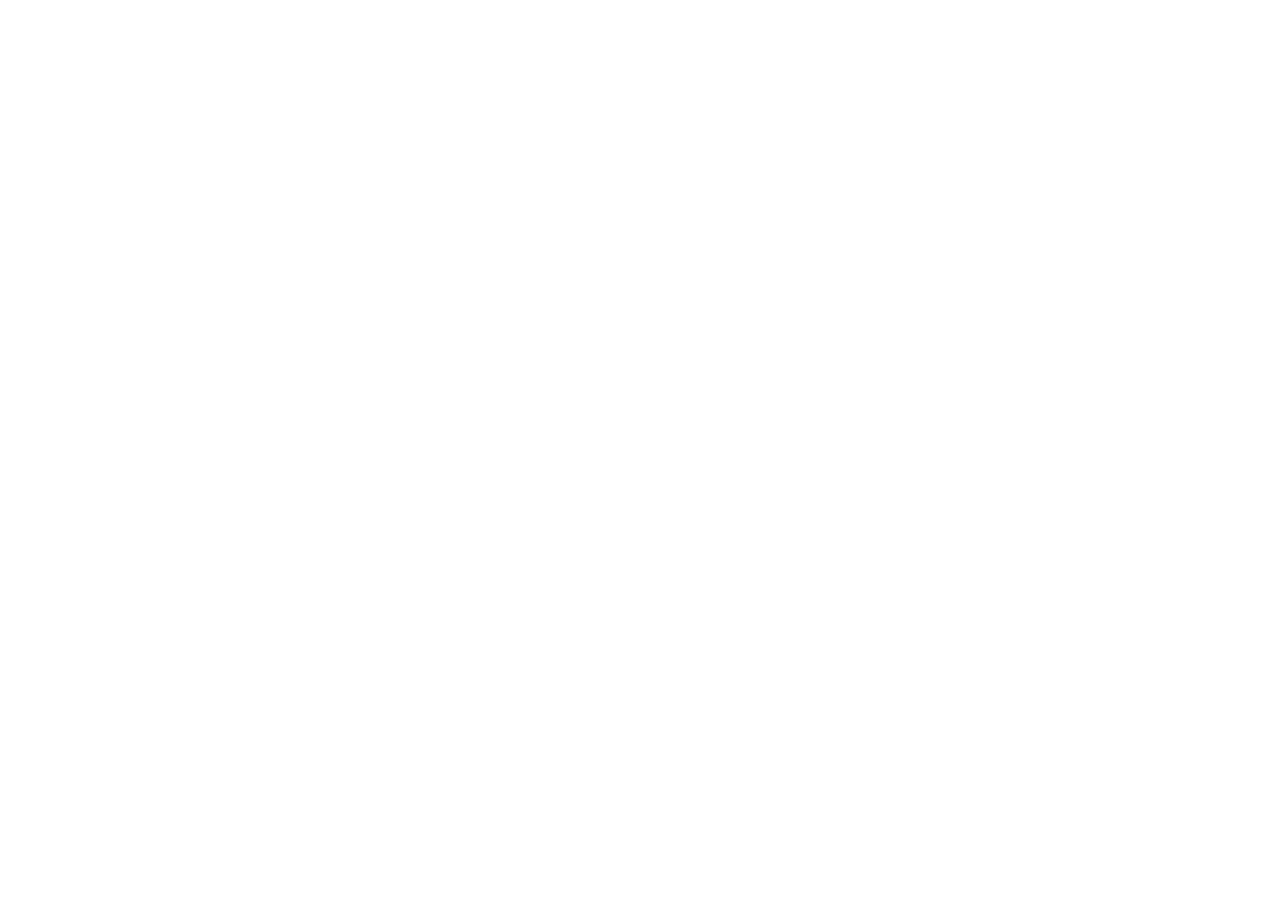
==== phrase_generator/index.html @ ae7e3c81 "Iinit project" ====
<!DOCTYPE html>
<html lang="en">
    <head>
        <meta charset="UTF-8" />
        <meta name="viewport" content="width=device-width, initial-scale=1.0" />
        <title>Document</title>
    </head>
    <body></body>
</html>
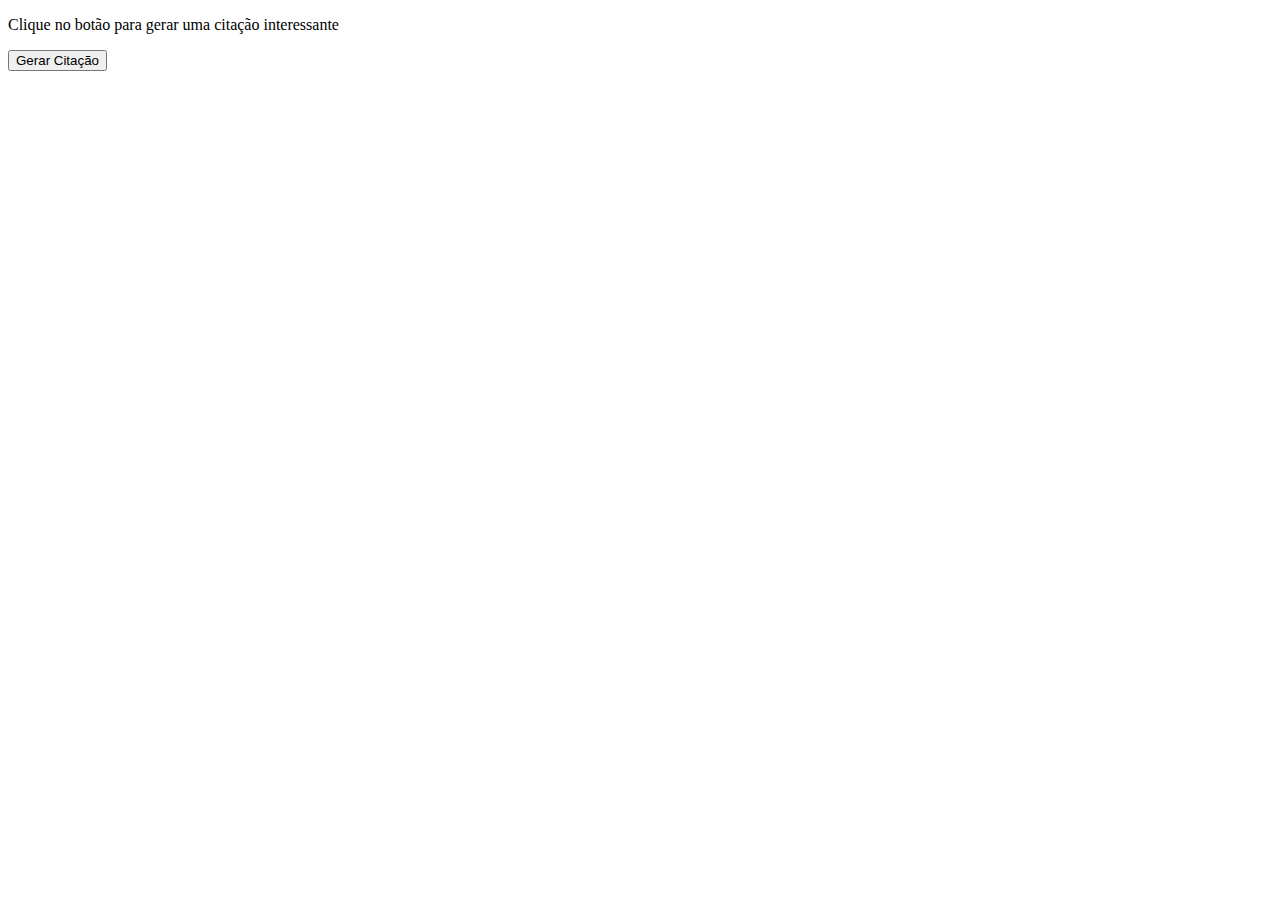
==== commit 1e333661: "Developed the HTML structure of the project" ====
--- a/phrase_generator/index.html
+++ b/phrase_generator/index.html
@@ -3,7 +3,17 @@
     <head>
         <meta charset="UTF-8" />
         <meta name="viewport" content="width=device-width, initial-scale=1.0" />
-        <title>Document</title>
+        <title>Citations</title>
+        <link rel="stylesheet" href="style.css" />
+        <script src="script.js"></script>
     </head>
-    <body></body>
+    <body>
+        <div class="quote">
+            <p class="txt">
+                Clique no botão para gerar uma citação interessante
+            </p>
+            <p class="author"></p>
+            <button class="button" id="quoteBtn">Gerar Citação</button>
+        </div>
+    </body>
 </html>
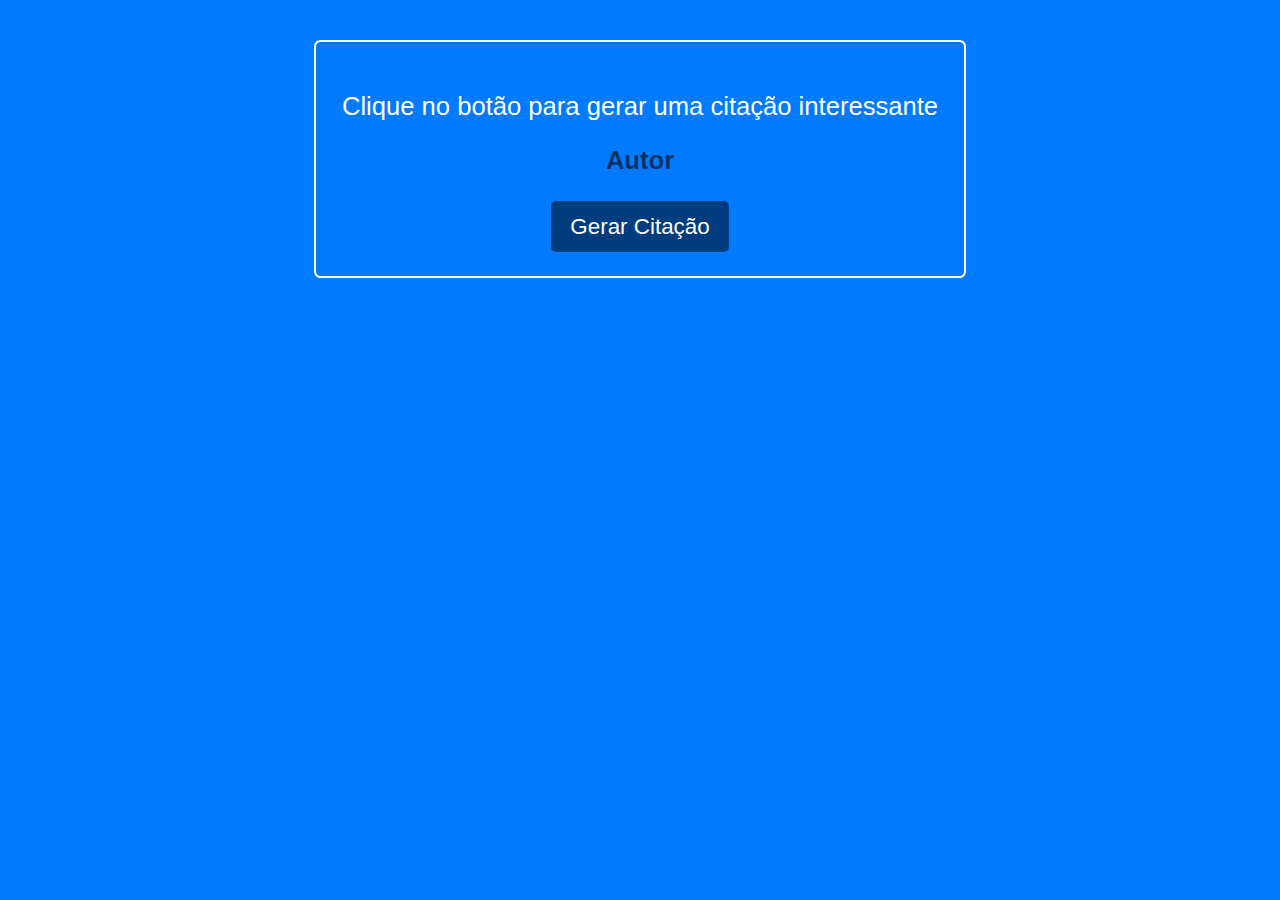
==== commit ae67a7b6: "Add style settings" ====
--- a/phrase_generator/index.html
+++ b/phrase_generator/index.html
@@ -12,7 +12,7 @@
             <p class="txt">
                 Clique no botão para gerar uma citação interessante
             </p>
-            <p class="author"></p>
+            <p class="author">Autor</p>
             <button class="button" id="quoteBtn">Gerar Citação</button>
         </div>
     </body>
--- a/phrase_generator/style.css
+++ b/phrase_generator/style.css
@@ -0,0 +1,42 @@
+body {
+    background-color: #007bff;
+    padding-top: 2rem;
+}
+
+.quote {
+    font-family: Helvetica, sans-serif;
+    font-size: 1.6rem;
+    text-align: center;
+    max-width: 600px;
+    margin: 0 auto;
+    padding: 1.5rem;
+    border: 2px solid #fff;
+    color: #fff;
+    border-radius: 0.4rem;
+    align-items: center;
+}
+
+.quote .text {
+    font-style: italic;
+    margin-bottom: 0.4rem;
+}
+
+.quote .author {
+    font-weight: bold;
+    color: #003165;
+}
+
+.button {
+    font-size: 1.4rem;
+    background-color: #003d7e;
+    color: #fff;
+    border-radius: 5px;
+    border: none;
+    padding: 0.8rem 1.2rem;
+    cursor: pointer;
+    transition: 0.4s;
+}
+
+.button:hover {
+    background-color: #004fa4;
+}
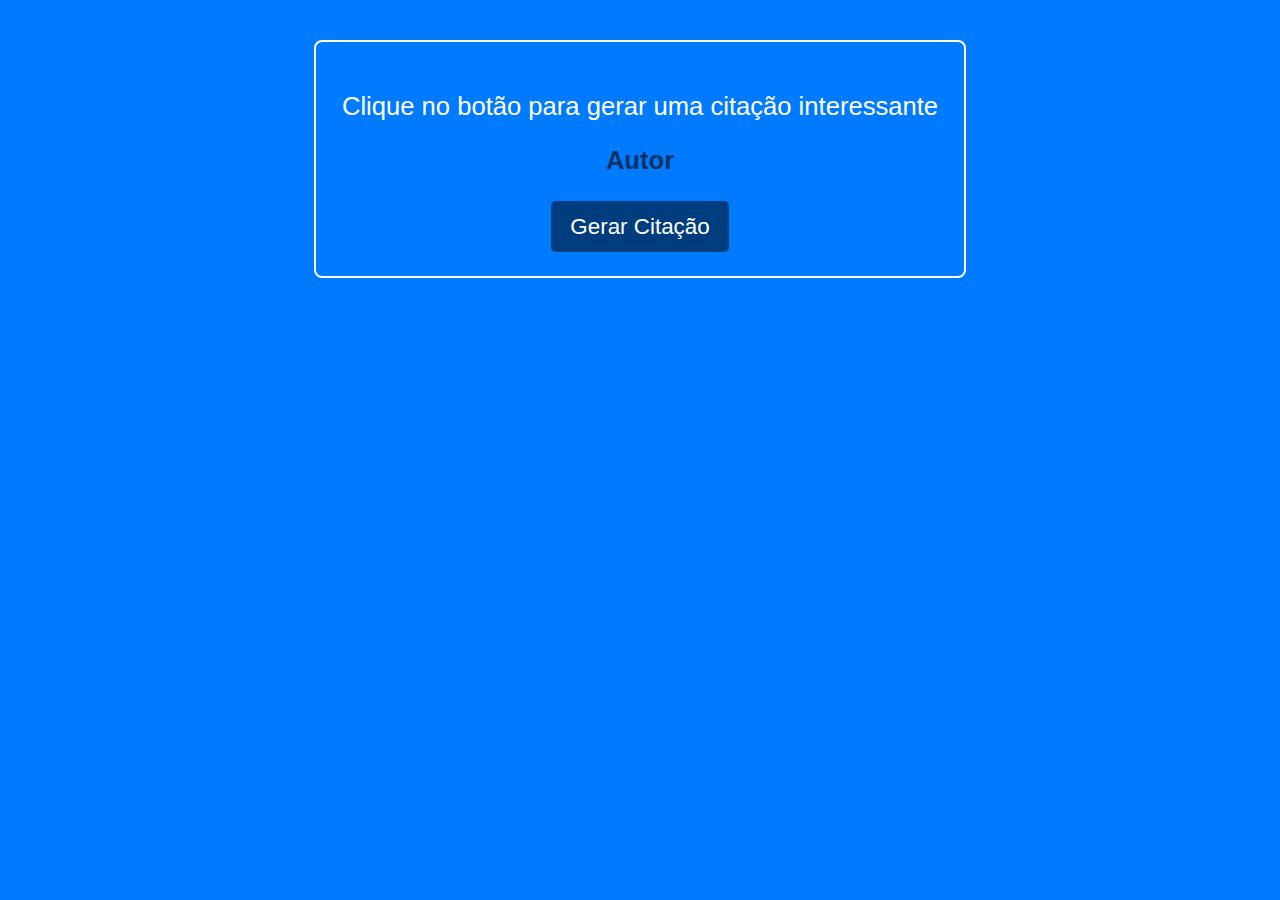
==== commit 4c5f43e6: "Added defer property in script tag" ====
--- a/phrase_generator/index.html
+++ b/phrase_generator/index.html
@@ -5,7 +5,7 @@
         <meta name="viewport" content="width=device-width, initial-scale=1.0" />
         <title>Citations</title>
         <link rel="stylesheet" href="style.css" />
-        <script src="script.js"></script>
+        <script src="script.js" defer></script>
     </head>
     <body>
         <div class="quote">
--- a/phrase_generator/style.css
+++ b/phrase_generator/style.css
@@ -12,7 +12,7 @@
     padding: 1.5rem;
     border: 2px solid #fff;
     color: #fff;
-    border-radius: 0.4rem;
+    border-radius: 0.5rem;
     align-items: center;
 }
 
